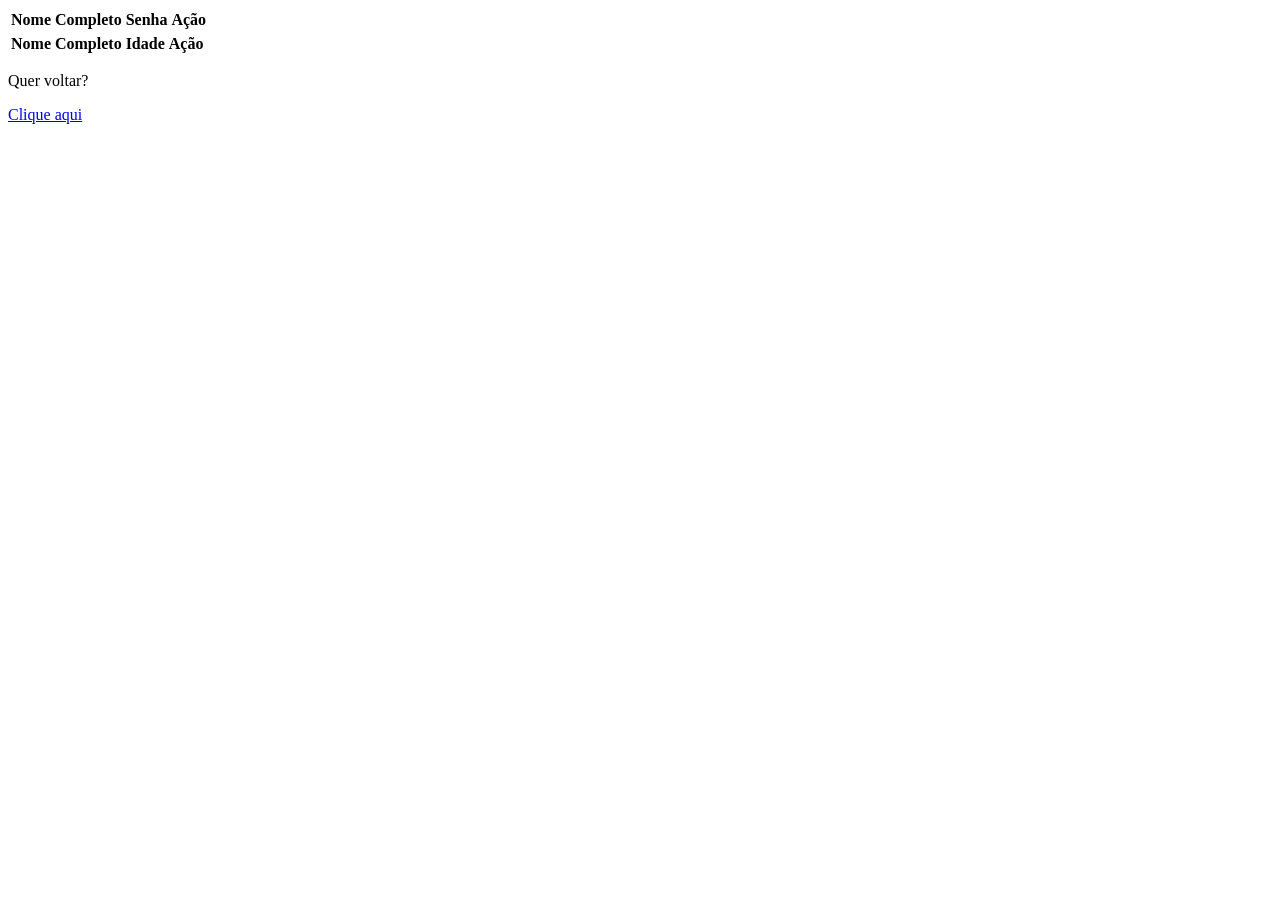
==== HTML/Tabela-matricula.html @ a612e2f0 "Add files via upload" ====
<!DOCTYPE html>
 <html lang="pt-br">
 <head>
    <meta charset="UTF-8">
    <meta name="viewport" content="width=device-width, initial-scale=1.0">
    <title>Matriculados</title>
    <style>
    </style>
 </head>
 <body>
    <div class="tela-tabela">
    <div class="tabela">
                <table id="cadastrados-tabela">
                    <tr>
                        <th>Nome Completo</th>
                        <th>Senha</th>
                        <th>Ação</th>
                    </tr>
                </table>
            </div>

 <div class="tabela">
                <table id="cadastrados-tabela2">
                    <tr>
                        <th>Nome Completo</th>
                        <th>Idade</th>
                        <th>Ação</th>
                    </tr>
                </table>
            </div>
        </div>
  <div class="links">
    <p>Quer voltar?</p>
    <a href="../HTML/Tela-Aulas.html">Clique aqui</a>
</div>
 </body>
 </html>
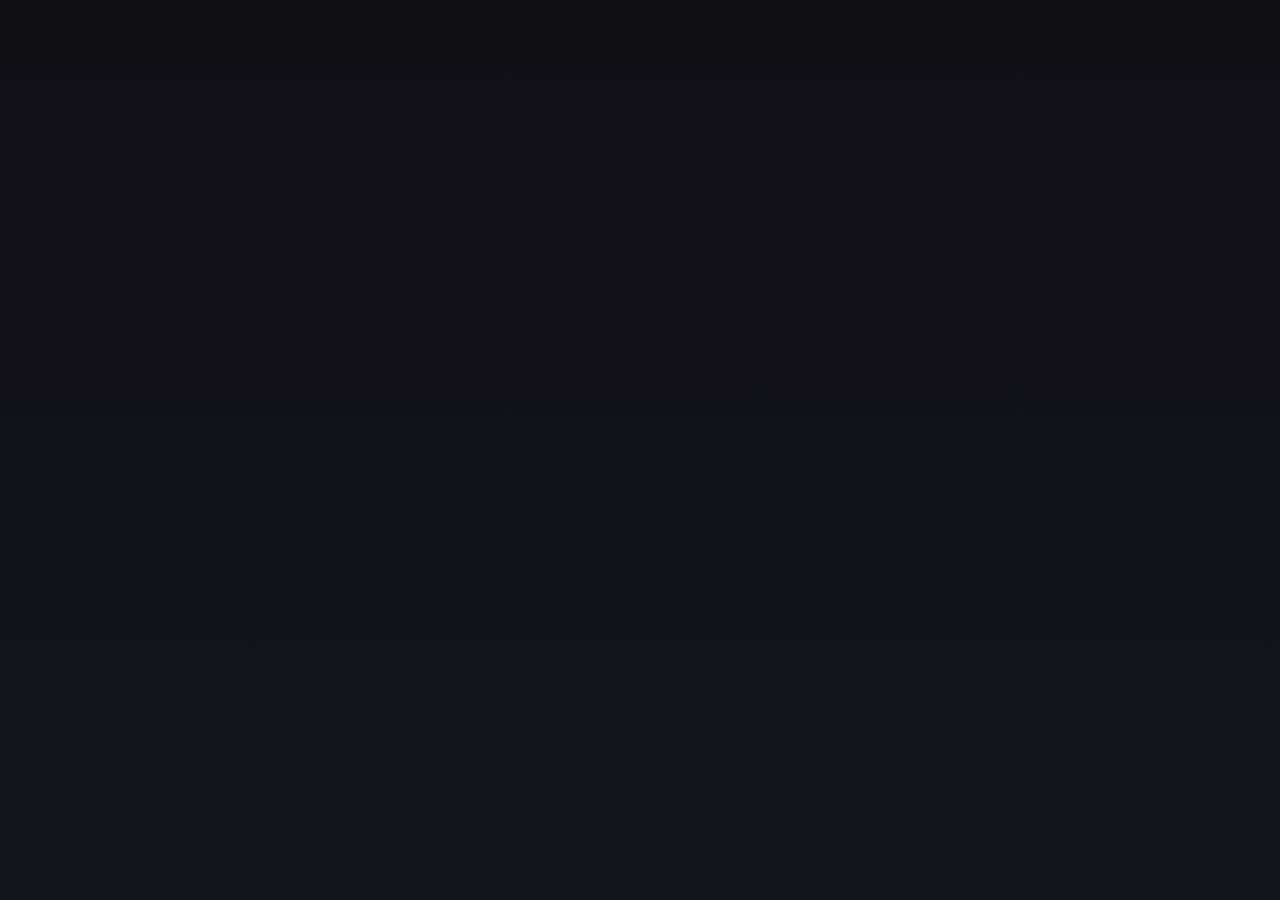
==== commit 72566952: "Add files via upload" ====
--- a/HTML/Tabela-matricula.html
+++ b/HTML/Tabela-matricula.html
@@ -3,39 +3,16 @@
  <head>
     <meta charset="UTF-8">
     <meta name="viewport" content="width=device-width, initial-scale=1.0">
+    <link rel="stylesheet" href="../CSS/Tabela-matricula.css">
     <title>Matriculados</title>
     <style>
     </style>
  </head>
  <body>
-    <div class="tela-tabela">
-    <div class="tabela">
-                <table id="cadastrados-tabela">
-                    <tr>
-                        <th>Nome Completo</th>
-                        <th>Senha</th>
-                        <th>Ação</th>
-                    </tr>
-                </table>
-            </div>
-
- <div class="tabela">
-                <table id="cadastrados-tabela2">
-                    <tr>
-                        <th>Nome Completo</th>
-                        <th>Idade</th>
-                        <th>Ação</th>
-                    </tr>
-                </table>
-            </div>
-        </div>
-  <div class="links">
-    <p>Quer voltar?</p>
-    <a href="../HTML/Tela-Aulas.html">Clique aqui</a>
-</div>
+    
  </body>
  </html>
- 
+
  
  
  
--- a/CSS/Tabela-matricula.css
+++ b/CSS/Tabela-matricula.css
@@ -0,0 +1,97 @@
+:root {
+
+    --bg-dark: #0f0f14;
+    --bg-dark-2: #14141c;
+    --card-dark: #1a1a22;
+    --footer-bg-1: #0f0f0f;
+    --footer-bg-2: #1a1a1a;
+
+
+    --purple-main: #8b5cf6;
+    --pink-accent: #ec4899;
+    --footer-accent-1: #e100ff;
+    --footer-accent-2: #00b3ff;
+    --footer-accent-3: #ff0055;
+
+
+    --text-light: #f5f5f5;
+    --text-muted: #b5b5c0;
+    --text-footer: #ccc;
+}
+
+* {
+    margin: 0;
+    padding: 0;
+    box-sizing: border-box;
+}
+
+body {
+    min-height: 100vh;
+    background: linear-gradient(180deg, var(--bg-dark), var(--bg-dark-2));
+    color: var(--text-light);
+    font-family: Arial, Helvetica, sans-serif;
+}
+
+#cadastrados-tabela,
+#cadastrados-tabela2 {
+    width: 100%;
+    border-collapse: collapse;
+    margin-top: 20px;
+    font-family: Arial, sans-serif;
+}
+
+/* Cabeçalho */
+#cadastrados-tabela th,
+#cadastrados-tabela2 th {
+    background-color: #6a11cb;
+    color: white;
+    padding: 12px;
+    text-align: center;
+    font-size: 16px;
+}
+
+/* Linhas da tabela */
+#cadastrados-tabela td,
+#cadastrados-tabela2 td {
+    padding: 10px;
+    text-align: center;
+    border-bottom: 1px solid #ddd;
+}
+
+/* Efeito ao passar o mouse */
+#cadastrados-tabela tr:hover,
+#cadastrados-tabela2 tr:hover {
+    background-color: #5755553d;
+}
+
+/* Linhas alternadas (efeito zebra) */
+#cadastrados-tabela tr:nth-child(even) #cadastrados-tabela2 tr:nth-child(even) {
+    background-color: #47474731;
+}
+
+/* Botões dentro da tabela */
+#cadastrados-tabela button,
+#cadastrados-tabela2 button {
+    padding: 6px 12px;
+    border: none;
+    border-radius: 6px;
+    background: #ff4d4d;
+    color: white;
+    cursor: pointer;
+    transition: 0.3s;
+}
+
+#cadastrados-tabela button:hover,
+#cadastrados-tabela2 button:hover {
+    background: #cc0000;
+}
+
+.tela-cadastro-tabela {
+    width: 100%;
+    display: flex;
+    gap: 100px;
+}
+
+.tabela {
+    width: 60%;
+}
